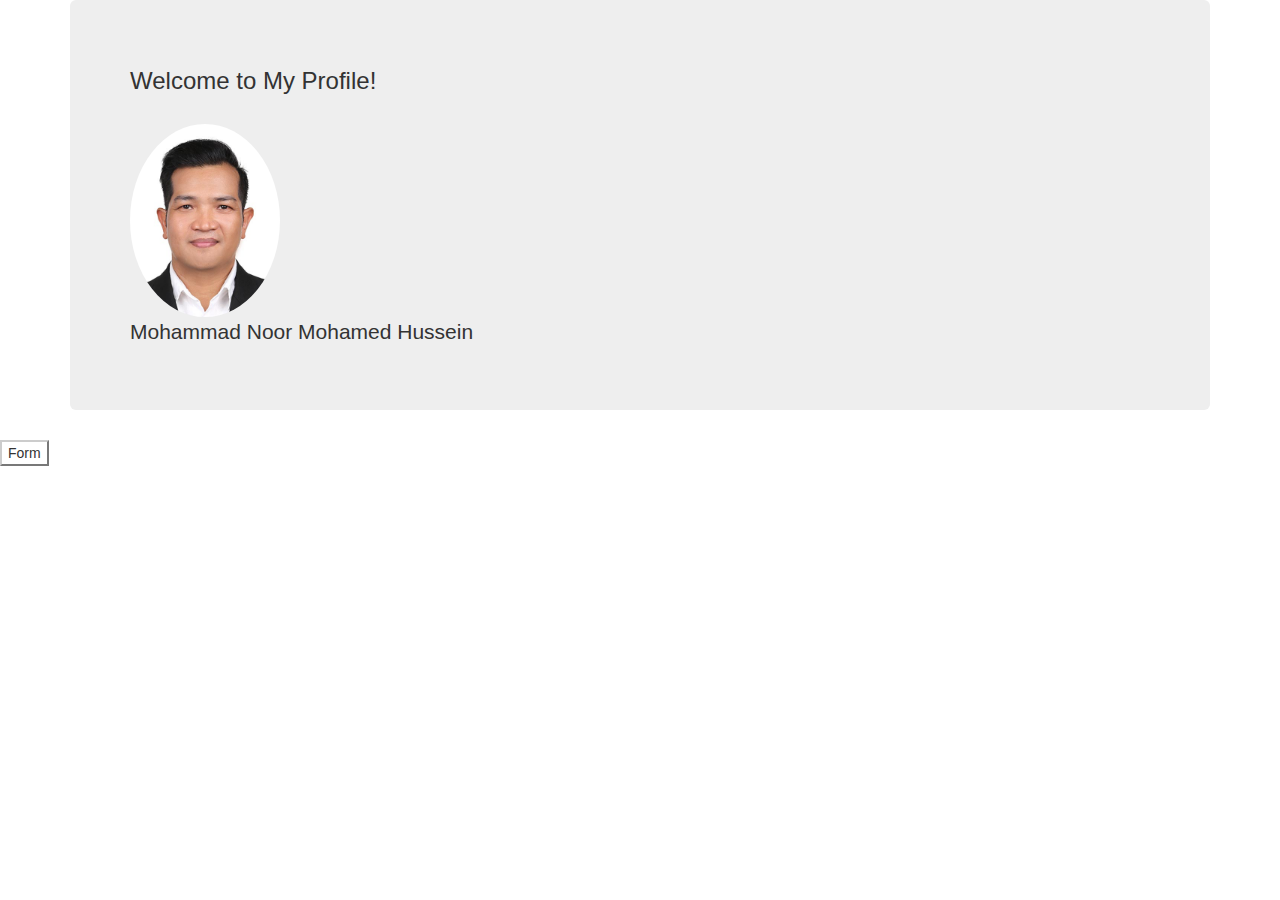
==== noorprofile.html @ aaae0de4 "new version" ====
<!DOCTYPE html>
<html lang="en">
<head>
    <meta charset="UTF-8">
    <meta name="viewport" content="width=device-width, initial-scale=1.0">
    <meta http-equiv="X-UA-Compatible" content="ie=edge">
    <title>noorprofilepage</title>
    
    <link href="https://maxcdn.bootstrapcdn.com/bootstrap/3.3.7/css/bootstrap.min.css" 
    rel="stylesheet" 
    integrity="sha384-BVYiiSIFeK1dGmJRAkycuHAHRg32OmUcww7on3RYdg4Va+PmSTsz/K68vbdEjh4u" 
    crossorigin="anonymous">
    <link href="https://maxcdn.bootstrapcdn.com/font-awesome/4.7.0/css/font-awesome.min.css" 
    rel="stylesheet" 
    integrity="sha384-wvfXpqpZZVQGK6TAh5PVlGOfQNHSoD2xbE+QkPxCAFlNEevoEH3Sl0sibVcOQVnN" 
    crossorigin="anonymous">
    <link rel="stylesheet" href="noorprofile.css">
</head>
<body>
    <div class="container">
    <div class="jumbotron">
    <div class="my-container">
        <h3 class="my-title">Welcome to My Profile!</h3><br>
        <img class="img-circle" src="myself.jpg" width="150px">
        <div class="row">
        <div class="col-md-9">
        <p class="name">Mohammad Noor Mohamed Hussein</p>
        </div>
        </div>
    </div>
    </div>
    </div>
<button onclick="linkForm" class="btn-default" href="/form.html">Form</button>
<script src="noorprofile.js"></script>
</body>
</div>
</html>
---- noorprofile.css ----
.my-title{
    
}
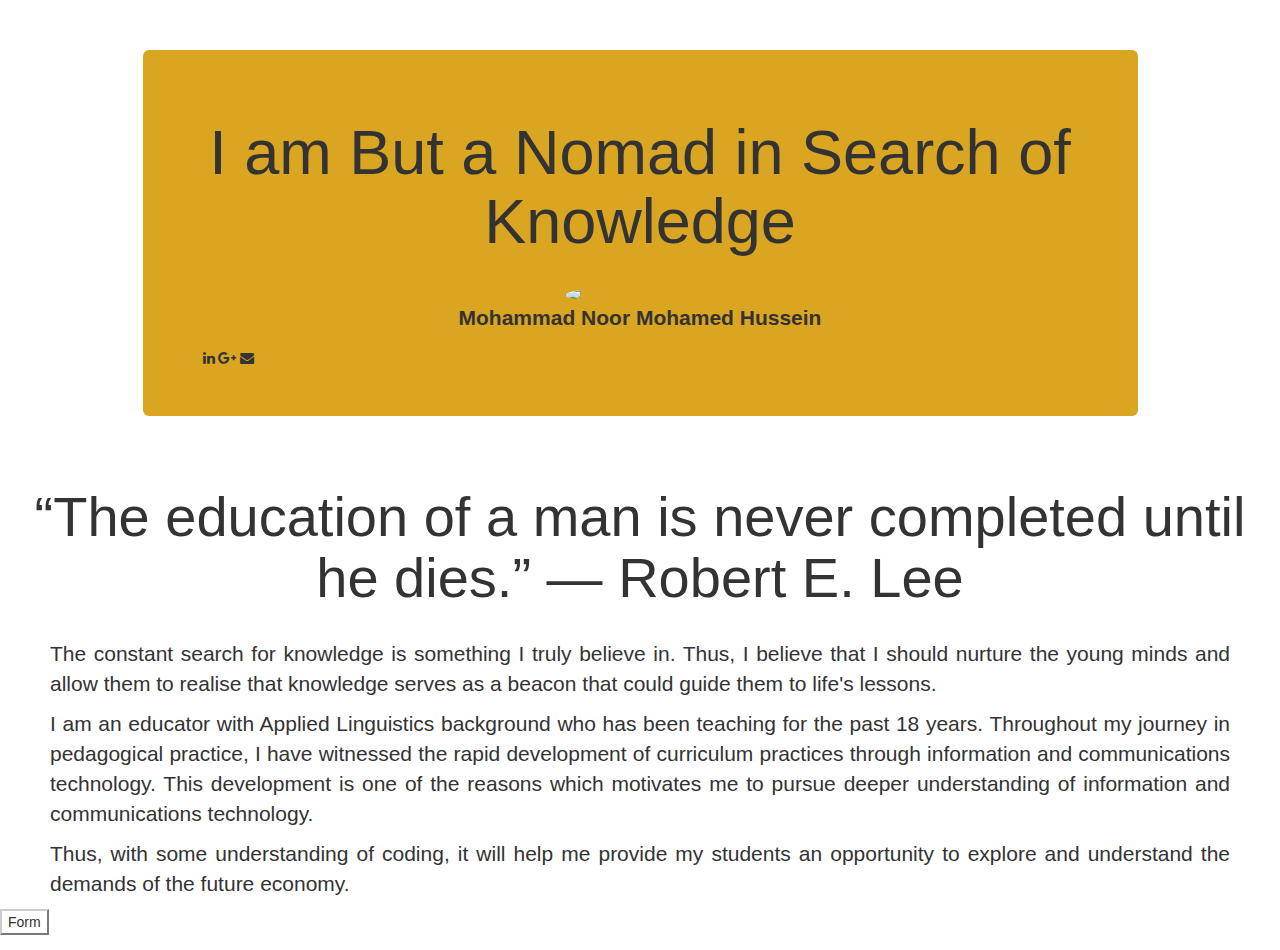
==== commit 020086d1: "Updated noorprofile for submission" ====
--- a/noorprofile.html
+++ b/noorprofile.html
@@ -20,17 +20,32 @@
     <div class="container">
     <div class="jumbotron">
     <div class="my-container">
-        <h3 class="my-title">Welcome to My Profile!</h3><br>
-        <img class="img-circle" src="myself.jpg" width="150px">
-        <div class="row">
-        <div class="col-md-9">
-        <p class="name">Mohammad Noor Mohamed Hussein</p>
-        </div>
-        </div>
+        <h1 class="my-title">I am But a Nomad in Search of Knowledge</h1><br>
+        <img class="img-circle" src="ntlgllry.jpg" width="150px">
+        <p class="name"><strong>Mohammad Noor Mohamed Hussein</strong></p>
+    <div class="icons">
+        <i class="fa fa-linkedin" aria-hidden="true"></i>
+        <i class="fa fa-google-plus" aria-hidden="true"></i>
+        <i class="fa fa-envelope" aria-hidden="true"></i>
     </div>
     </div>
     </div>
-<button onclick="linkForm" class="btn-default" href="/form.html">Form</button>
+    </div><br>
+    <h3 class="quote">“The education of a man is never completed until he dies.” 
+            ― Robert E. Lee</h3><br>
+    <p class="firstpara"> The constant search for knowledge is something I truly believe in. Thus, I believe that I should nurture
+        the young minds and allow them to realise that knowledge serves as a beacon that could guide them to life's lessons.</p>
+    <p class="secondpara">    
+        I am an educator with Applied Linguistics background who has been teaching for the past 18 years. Throughout my journey in
+        pedagogical practice, I have witnessed the rapid development of curriculum practices through information and communications
+        technology. This development is one of the reasons which motivates me to pursue deeper understanding of information and
+        communications technology.</p>
+    <p class="finalpara"> Thus, with some understanding of coding, it will help me provide my students an opportunity to explore
+        and understand the demands of the future economy.
+    </p>
+    <button onclick="linkForm" class="btn-default" href="/form.html">Form</button>
+    </div>
+    </div>
 <script src="noorprofile.js"></script>
 </body>
 </div>
--- a/noorprofile.css
+++ b/noorprofile.css
@@ -1,3 +1,77 @@
-.my-title{
-    
+.container {
+    margin-top: 50px;
+}
+html, body {
+    height: 100%;
+  }
+  .container{
+    width: 1025px;
+  }
+  .vertical-center {
+    height: 100%;
+    width: 100%;
+    text-align: center;
+    font: 0/0 a;         
+  }
+  .vertical-center:before {
+    content: ' ';
+    display: inline-block;
+    vertical-align: middle;
+    height: 100%;
+  }
+  .vertical-center > .container {
+    max-width: 100%;
+    background-color: black;
+    display: inline-block;
+    vertical-align: middle;
+    font: 16px/1 "Helvetica Neue", Helvetica, Arial, sans-serif;
+  }
+  @media (max-width: 768px) {
+    .vertical-center:before {
+      display: none;
+    }
+  }
+.my-container {
+    background-color: goldenrod;
+}
+.jumbotron {
+    background-color: goldenrod;
+}
+.my-title {
+    text-align: center;
+}
+.jumbotron img{
+    display:block;
+    margin-left:auto;
+    margin-right:auto;
+}
+.name {
+    text-align: center;
+    font-weight: bold 30px;
+    font-style: bold;
+}
+.quote {
+  text-align: center;
+  font-size: 4em;
+}
+.firstpara {
+  margin-right: 50px;
+  margin-left: 50px;
+  font-size: 1.5em;
+  text-align: justify;
+}
+.secondpara {
+  margin-right: 50px;
+  margin-left: 50px;
+  font-size: 1.5em;
+  text-align: justify;
+}
+.finalpara {
+  margin-right: 50px;
+  margin-left: 50px;
+  font-size: 1.5em;
+  text-align: justify;
+}
+.btn-default {
+  float: initial;
 }